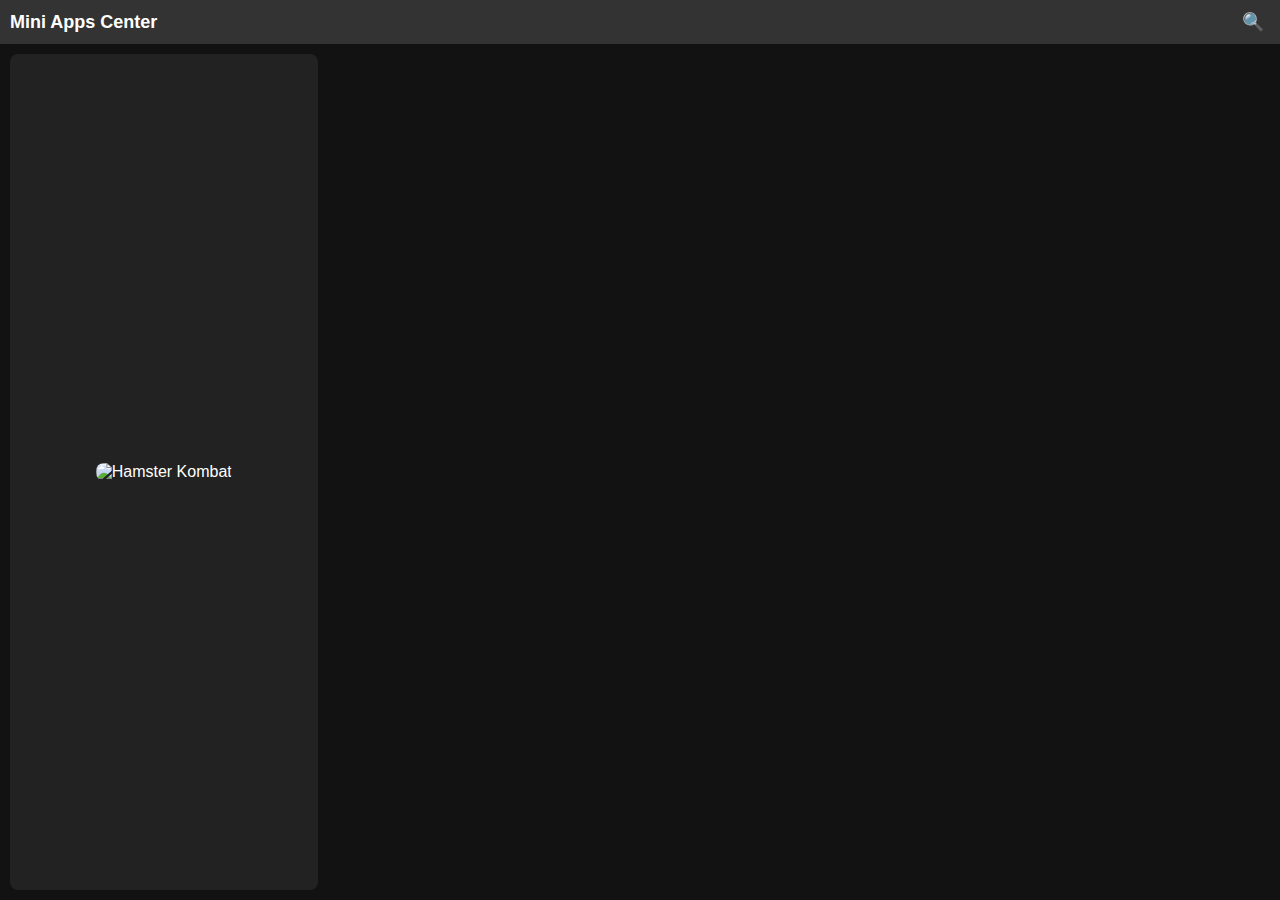
==== index.html @ ba5eb0ab "Add files via upload" ====
<!DOCTYPE html>
<html lang="it">
<head>
    <meta charset="UTF-8">
    <meta name="viewport" content="width=device-width, initial-scale=1.0">
    <title>Mini Apps Center</title>
    <link rel="stylesheet" href="CSS/STYLE.CSS">
</head>
<body>
    <div id="app">
        <!-- Schermata principale -->
        <div id="homepage" class="screen active">
            <header>
                <h1>Mini Apps Center</h1>
                <button id="searchBtn">🔍</button>
            </header>
            <div class="app-grid">
                <!-- Slot per le app -->
                <div class="app-slot" data-url="https://t.me/hamster_kombat_bot">
                    <img src="path-to-image/hamster_kombat.png" alt="Hamster Kombat">
                </div>
                <!-- Aggiungere altri slot simili -->
            </div>
        </div>

        <!-- Schermata di ricerca -->
        <div id="search" class="screen">
            <header>
                <button id="backBtn">←</button>
                <input type="text" id="searchInput" placeholder="Start typing app name...">
            </header>
            <div id="searchResults">
                <!-- Risultati della ricerca -->
                <!-- Popolare dinamicamente via JavaScript -->
            </div>
        </div>
    </div>

    <script src="JS/MAIN.JS"></script>
</body>
</html>
---- CSS/STYLE.CSS ----
body {
    font-family: Arial, sans-serif;
    margin: 0;
    padding: 0;
    background-color: #121212;
    color: white;
}

#app {
    width: 100%;
    height: 100vh;
    display: flex;
    flex-direction: column;
    overflow: hidden;
}

header {
    display: flex;
    justify-content: space-between;
    align-items: center;
    padding: 10px;
    background-color: #333;
}

header h1 {
    margin: 0;
    font-size: 18px;
}

button {
    background: none;
    border: none;
    color: white;
    font-size: 18px;
}

.app-grid {
    display: grid;
    grid-template-columns: repeat(4, 1fr);
    gap: 10px;
    padding: 10px;
    flex-grow: 1;
}

.app-slot {
    background-color: #222;
    border-radius: 8px;
    display: flex;
    justify-content: center;
    align-items: center;
    padding: 10px;
}

.app-slot img {
    max-width: 100%;
    max-height: 100%;
    border-radius: 8px;
}

.screen {
    display: none;
    flex-direction: column;
    height: 100%;
}

.screen.active {
    display: flex;
}

#searchInput {
    flex-grow: 1;
    margin-left: 10px;
    padding: 5px;
    font-size: 16px;
    border: 1px solid #555;
    border-radius: 5px;
}

#searchResults {
    padding: 10px;
    overflow-y: auto;
    flex-grow: 1;
}

#searchResults div {
    padding: 10px;
    background-color: #333;
    margin-bottom: 10px;
    border-radius: 5px;
}
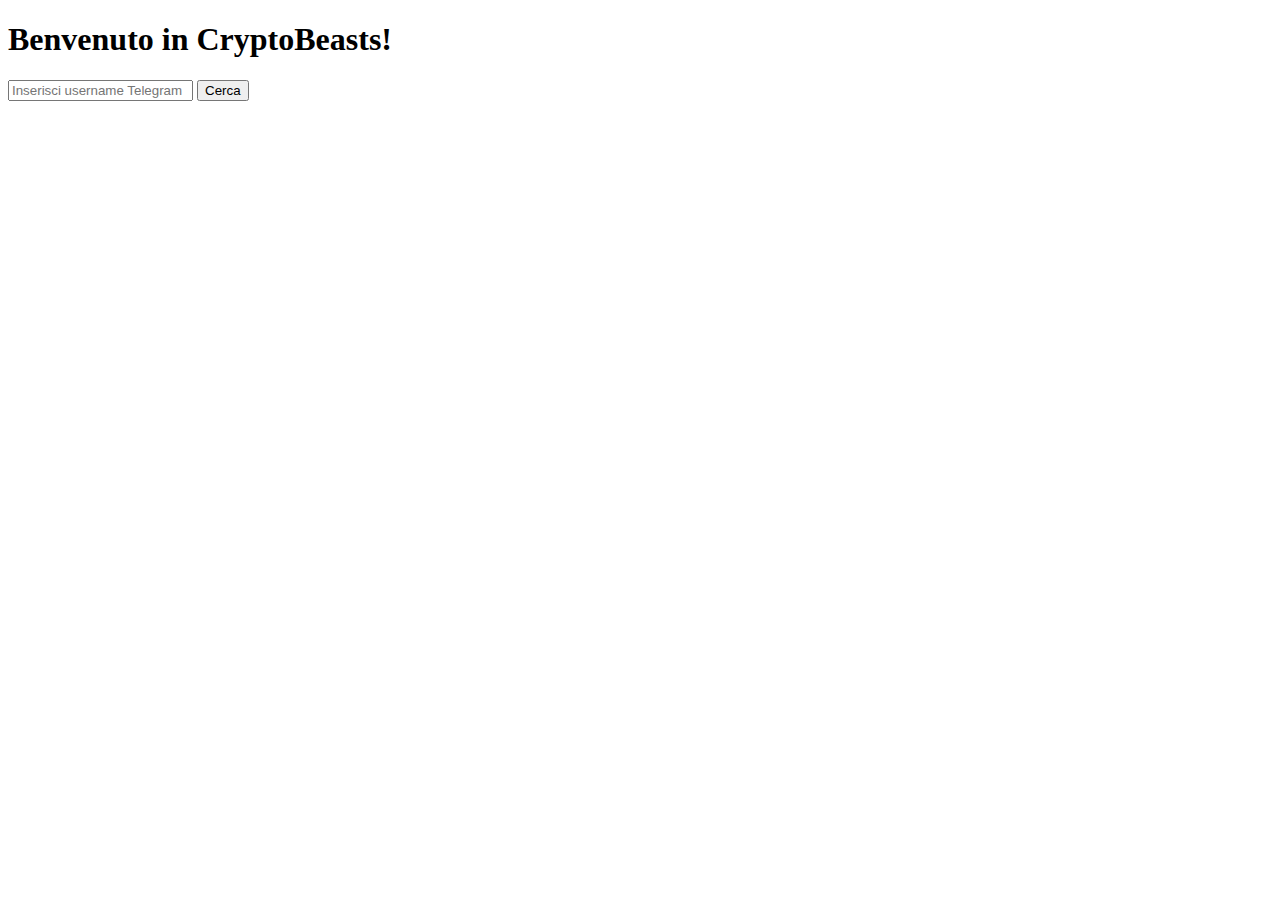
==== commit b0ae1f71: "Update index.html" ====
--- a/index.html
+++ b/index.html
@@ -3,39 +3,39 @@
 <head>
     <meta charset="UTF-8">
     <meta name="viewport" content="width=device-width, initial-scale=1.0">
-    <title>Mini Apps Center</title>
-    <link rel="stylesheet" href="CSS/STYLE.CSS">
+    <title>CryptoBeasts</title>
 </head>
 <body>
-    <div id="app">
-        <!-- Schermata principale -->
-        <div id="homepage" class="screen active">
-            <header>
-                <h1>Mini Apps Center</h1>
-                <button id="searchBtn">🔍</button>
-            </header>
-            <div class="app-grid">
-                <!-- Slot per le app -->
-                <div class="app-slot" data-url="https://t.me/hamster_kombat_bot">
-                    <img src="path-to-image/hamster_kombat.png" alt="Hamster Kombat">
-                </div>
-                <!-- Aggiungere altri slot simili -->
-            </div>
-        </div>
+    <h1>Benvenuto in CryptoBeasts!</h1>
+    <input type="text" id="searchBar" placeholder="Inserisci username Telegram" />
+    <button id="searchButton">Cerca</button>
+    <div id="result"></div>
 
-        <!-- Schermata di ricerca -->
-        <div id="search" class="screen">
-            <header>
-                <button id="backBtn">←</button>
-                <input type="text" id="searchInput" placeholder="Start typing app name...">
-            </header>
-            <div id="searchResults">
-                <!-- Risultati della ricerca -->
-                <!-- Popolare dinamicamente via JavaScript -->
-            </div>
-        </div>
-    </div>
-
-    <script src="JS/MAIN.JS"></script>
+    <script>
+        document.getElementById('searchButton').addEventListener('click', function() {
+            const username = document.getElementById('searchBar').value;
+            if (username) {
+                fetch(`http://localhost:5000/search_username?username=${username}`)
+                    .then(response => response.json())
+                    .then(data => {
+                        if (data.success) {
+                            document.getElementById('result').innerHTML = `
+                                <p>Bot trovato:</p>
+                                <p>Nome: ${data.name}</p>
+                                <p>Username: ${data.username}</p>
+                            `;
+                        } else {
+                            document.getElementById('result').innerHTML = `<p>${data.error}</p>`;
+                        }
+                    })
+                    .catch(error => {
+                        console.error('Errore nella richiesta:', error);
+                        document.getElementById('result').innerHTML = `<p>Errore nella richiesta.</p>`;
+                    });
+            } else {
+                document.getElementById('result').innerHTML = `<p>Per favore, inserisci uno username.</p>`;
+            }
+        });
+    </script>
 </body>
 </html>
